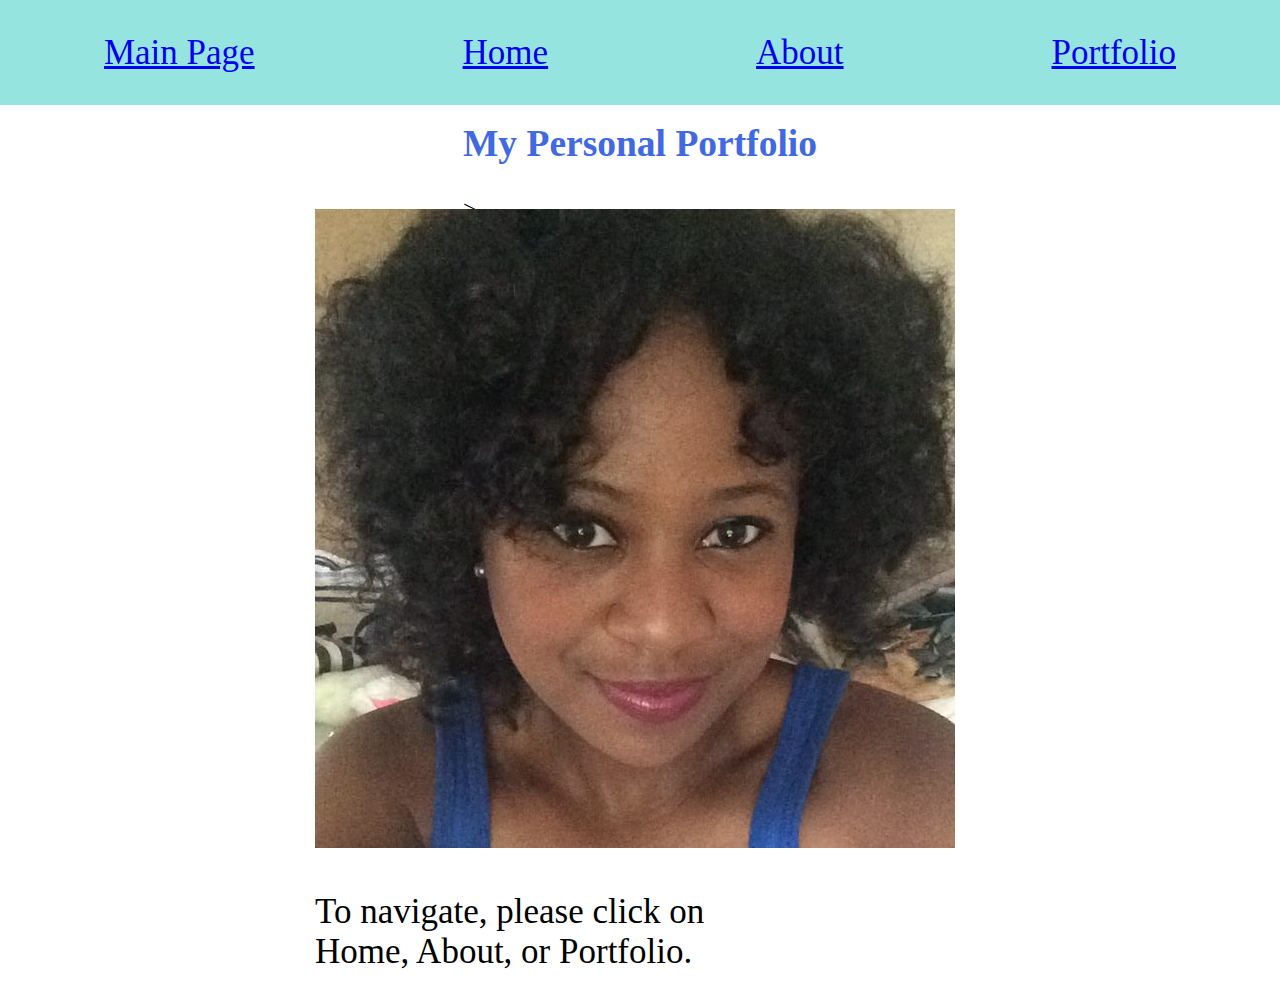
==== index.html @ 7266daaa "First commit for Personal Portfolio" ====
<!DOCTYPE html>
<html lang="en">
<head>
    <meta charset="UTF-8">
    <meta name="viewport" content="width=device-width, initial-scale=1.0">
    <title> My Personal Portfolio</title>
    <link rel="stylesheet" href="style.css">
    
</head>
<body>
    
    <div id ="header">
       
        
        
             <div><a href = "index.html">Main Page</a></div>
             <div><a href = "home.html">Home</a></div>
             <div><a href = "about.html">About</a></div>
             <div><a href = "portfolio.html">Portfolio</a></div>
            
        </div>

        <div class ="title">
            <div class="my personal portfolio">
                <h2 class="header">My Personal Portfolio</h2>>
              

        
        </div>

        <div class ="titlepic">
            
               <img src="portfoliopic.jpg"/>
               <p>To navigate, please click on Home, About, or Portfolio.</p>

        
        </div>
</body>
</html>
---- style.css ----
body {
    padding: 0; 
    margin: 0;
}

.blogging {
    font-size: 25px;
}

.developing {

    font-size: 25px;

}

.hometown {

    font-size: 25px;
}

.portfolio {

    font-size:25px;
}


.aboutsection {

    font-size:25px;
}
#header {
    
    width: 100%; 
    height: 3em;
    font-size: 35px;
    display: flex;
    justify-content: space-around;
    align-items: center;

    background-color:rgb(150, 228, 224)

}

.header{

    color:royalblue
}

.title {

    width: 100%; 
    height: 3em;
    font-size: 35px;
    display: flex;
    justify-content: space-around;
    align-items: center;
}



.titlepic {
    align-items: center;
    position: absolute;
    margin-top: 900px;
    align-items: center;
    width: 400px;
    margin-right: 250px;
   
    
}


.portfoliotitle {
    font-size: 25px;

  
}




footer{
  
    widows: 100%;
    background-color:rgb(188, 214, 218);
    padding:60px 0px;

	
}
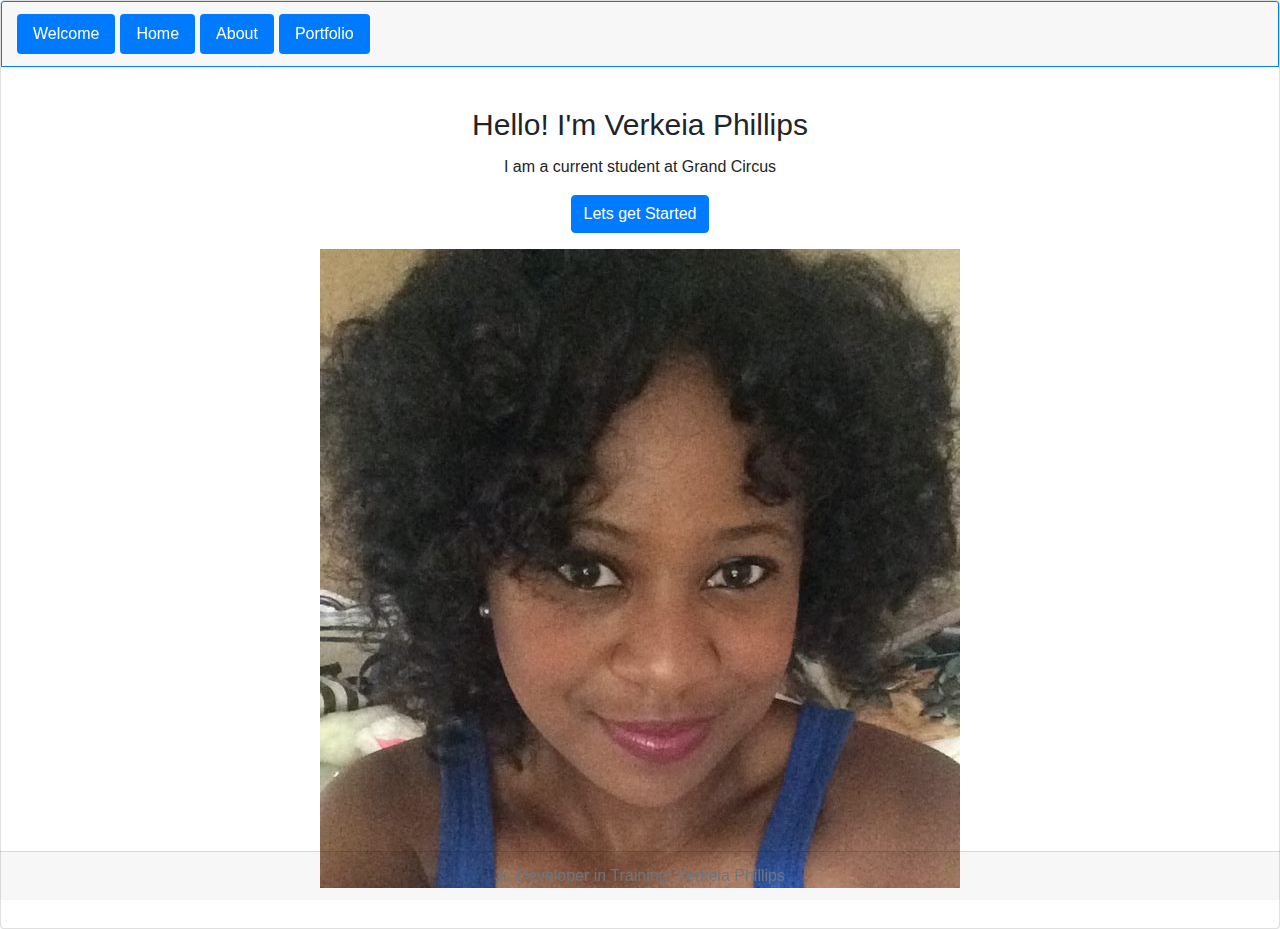
==== commit 862baac5: "Second Commit to Personal Portfolio" ====
--- a/index.html
+++ b/index.html
@@ -1,39 +1,114 @@
-<!DOCTYPE html>
+<!doctype html>
+<html lang="en">
+  <head>
+    <!-- Required meta tags -->
+    <meta charset="utf-8">
+    <meta name="viewport" content="width=device-width, initial-scale=1, shrink-to-fit=no">
+
+    <!-- Bootstrap CSS -->
+    <link rel="stylesheet" href="https://maxcdn.bootstrapcdn.com/bootstrap/4.0.0/css/bootstrap.min.css" integrity="sha384-Gn5384xqQ1aoWXA+058RXPxPg6fy4IWvTNh0E263XmFcJlSAwiGgFAW/dAiS6JXm" crossorigin="anonymous">
+    <link rel="stylesheet" href="style.css">
+    <title>Welcome</title>
+  </head>
+  <body>
+    <div class="card text-center parent">
+        <div class="card-header border border-primary sticky-top">
+            <ul class="nav nav-pills card-header-pills">
+                <li class="nav-item">
+                    <a class="nav-link active" href="#">Welcome</a>
+                </li>
+                <li class="nav-item">
+                    <a class="nav-link active" href="home.html">Home</a>
+                </li>
+
+                <li class="nav-item">
+                    <a class="nav-link  active" href="aboutme.html">About</a>
+                </li>
+
+                <li class="nav-item">
+                    <a class="nav-link active" href="Portfolio.html">Portfolio</a>
+                </li>
+                <p></p>
+               
+
+            </ul>
+        </div>
+
+        <div class="card-body h-100 border-primary">
+            <div class="card-body h-100  border-primary">
+                
+                <h5 class="card-title">Hello! I'm Verkeia Phillips </h5>
+                <p class="card-text"> I am a current student at Grand Circus</p>
+                <a href="#" class="btn btn-primary">Lets get Started </a>
+                <p></p>
+                <img src="portfoliopic.jpg"/>
+          
+        </div>
+       
+        <div class="card-footer text-muted fixed-bottom">
+            Jr. Developer in Training: Verkeia Phillips
+        </div>
+    </div>
+
+    <!-- Optional JavaScript -->
+    <!-- jQuery first, then Popper.js, then Bootstrap JS -->
+    <script src="https://code.jquery.com/jquery-3.2.1.slim.min.js" integrity="sha384-KJ3o2DKtIkvYIK3UENzmM7KCkRr/rE9/Qpg6aAZGJwFDMVNA/GpGFF93hXpG5KkN" crossorigin="anonymous"></script>
+    <script src="https://cdnjs.cloudflare.com/ajax/libs/popper.js/1.12.9/umd/popper.min.js" integrity="sha384-ApNbgh9B+Y1QKtv3Rn7W3mgPxhU9K/ScQsAP7hUibX39j7fakFPskvXusvfa0b4Q" crossorigin="anonymous"></script>
+    <script src="https://maxcdn.bootstrapcdn.com/bootstrap/4.0.0/js/bootstrap.min.js" integrity="sha384-JZR6Spejh4U02d8jOt6vLEHfe/JQGiRRSQQxSfFWpi1MquVdAyjUar5+76PVCmYl" crossorigin="anonymous"></script>
+  </body>
+</html>
+
+
+<!-- <!DOCTYPE html>
 <html lang="en">
 <head>
     <meta charset="UTF-8">
     <meta name="viewport" content="width=device-width, initial-scale=1.0">
-    <title> My Personal Portfolio</title>
+    <div><a href = "index.html">Main Page</a></div>
+             <div><a href = "home.html">Home</a></div>
+             <div><a href = "about.html">About</a></div>
+             <div><a href = "portfolio.html">Portfolio</a></div>
+    <title>Home Page</title>
     <link rel="stylesheet" href="style.css">
-    
 </head>
 <body>
     
-    <div id ="header">
+    <h1> Home</h1>
        
-        
-        
-             <div><a href = "index.html">Main Page</a></div>
-             <div><a href = "home.html">Home</a></div>
-             <div><a href = "about.html">About</a></div>
-             <div><a href = "portfolio.html">Portfolio</a></div>
+
+    <div class="section">
+        <div class="blogging">
+            <h2 class="header">My Blog</h2>
+           
+            <p>What would I love to learn how to do ? </p>
+            <p>There are so many different things out here I would be interested in learning. I honestly would love to learn how to play the guitar. The guitar has always been one of the top 3 instruments I always wanted to learn.
+                 When I have the time, I am going to learn how to play the guitar one day. 
+                I currently play basic piano and I enjoy every second of it. I need to learn how to play more songs, so I can sing and play along. </p>
+                <img src="guitarpic.jpg"/>
+                <p>Another thing I would love to learn is learn how to paint very well. I've seen alot of artists whose paintings are very beautiful and mind blowing. I know it will take alot to learn and some individuals are just gifted.</p>
+                <p> What I love to cook!</p>
+                <P> I love to cook different types of food. My favorite food is sea food and mexican. I love to cook turkey loaded nachos and burrito bowls. I enjoy cooking when I have the time. I try to come up with different ideas and try to make new dishes. Seafood is my specialty. I love to grill crab legs and bake alot of my seafood. For example, I love to cook baked fish. </P>
+                <img src="foodpic.jpg"/>
+        </div>
+        <div class="developing">
+            <h2 class="header">Development</h2>
+            <p> Creating and building is what I was always interested in. Pursuing my career in the tech field is my goal. This is my first year introduced to programming, but I was always interested in becoming an engineer. I took a few mechanical engineer college courses and I found them very enjoyable. I really enjoying the experience and ready to take it to the next level. I eventually want to work for a great technology company.</p>
+
+        </div>
+        <div class="hometown">
+            <h2 class="header">Hometown</h2>
+            <p> I grew up in Detroit Michigan. I love my city and I am excited of all the changes that took place in downtown detroit. Being apart of a city of growth is the best feeling I can ever think of. I currently work for an amazing company that is in the heart of downtown detroit.  </p>
+            <img src="downtowndetroit.jpg"/>
             
+
+          
         </div>
+    </div>
 
-        <div class ="title">
-            <div class="my personal portfolio">
-                <h2 class="header">My Personal Portfolio</h2>>
-              
-
-        
-        </div>
-
-        <div class ="titlepic">
+    <footer>
             
-               <img src="portfoliopic.jpg"/>
-               <p>To navigate, please click on Home, About, or Portfolio.</p>
-
-        
-        </div>
+             
+             <p> Jr. Developer in Training: Verkeia Phillips<br>
+         <footer>
 </body>
-</html>+</html> -->--- a/style.css
+++ b/style.css
@@ -1,4 +1,22 @@
-body {
+.parent {
+    height: none;
+}
+
+
+
+.card-title {
+
+    font-size:30px;
+}
+
+.nav-pills li {
+
+    margin-left: 5px;
+   
+}
+
+
+/* body {
     padding: 0; 
     margin: 0;
 }
@@ -86,4 +104,4 @@
     padding:60px 0px;
 
 	
-}
+} */
--- a/style.css
+++ b/style.css
@@ -1,4 +1,22 @@
-body {
+.parent {
+    height: none;
+}
+
+
+
+.card-title {
+
+    font-size:30px;
+}
+
+.nav-pills li {
+
+    margin-left: 5px;
+   
+}
+
+
+/* body {
     padding: 0; 
     margin: 0;
 }
@@ -86,4 +104,4 @@
     padding:60px 0px;
 
 	
-}
+} */
